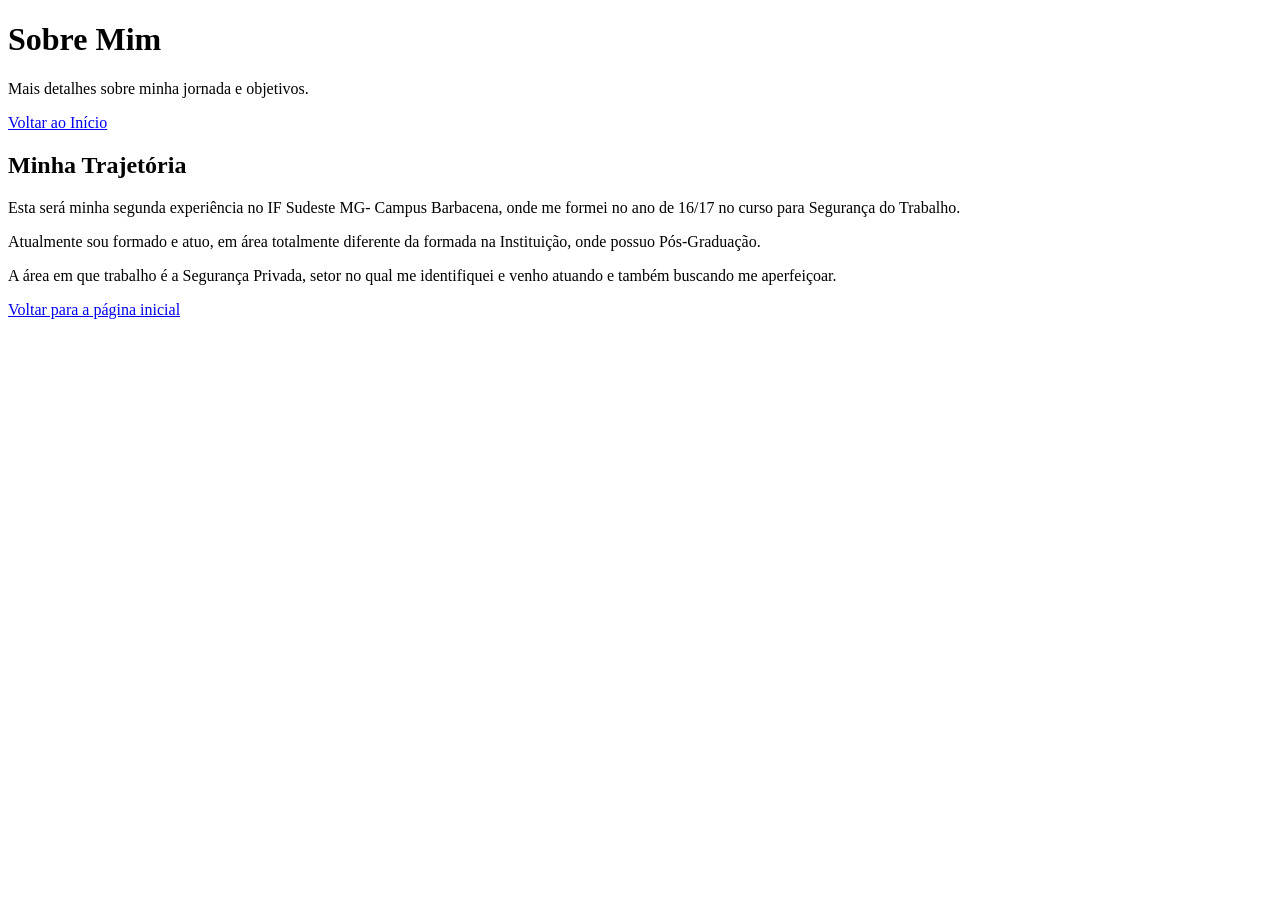
==== sobre.html @ 447c9ad4 "Add files via upload" ====
<!DOCTYPE html>
<html lang="pt-br">
<head>
    <meta charset="UTF-8">
    <meta name="viewport" content="width=device-width, initial-scale=1.0">
    <title>Sobre Mim - Minha Página Pessoal</title>
</head>
<body>

    <header>
        <h1>Sobre Mim</h1>
        <p>Mais detalhes sobre minha jornada e objetivos.</p>
        
        <nav>
            <!-- Link para voltar à página principal -->
            <a href="index.html">Voltar ao Início</a>
        </nav>
    </header>

    <main>
        <section id="detalhes">
            <h2>Minha Trajetória</h2>
            <p>Esta será minha segunda experiência no IF Sudeste MG- Campus Barbacena, onde me formei no ano de 16/17 no curso para Segurança do Trabalho.<p/>
                Atualmente sou formado e atuo, em área totalmente diferente da formada na Instituição, onde possuo Pós-Graduação.<p/>
                A área em que trabalho é a Segurança Privada, setor no qual me identifiquei e venho atuando e também buscando me aperfeiçoar.</p>
        </section>
    </main>

    <footer>
        <a href="index.html">Voltar para a página inicial</a>
    </footer>

</body>
</html>
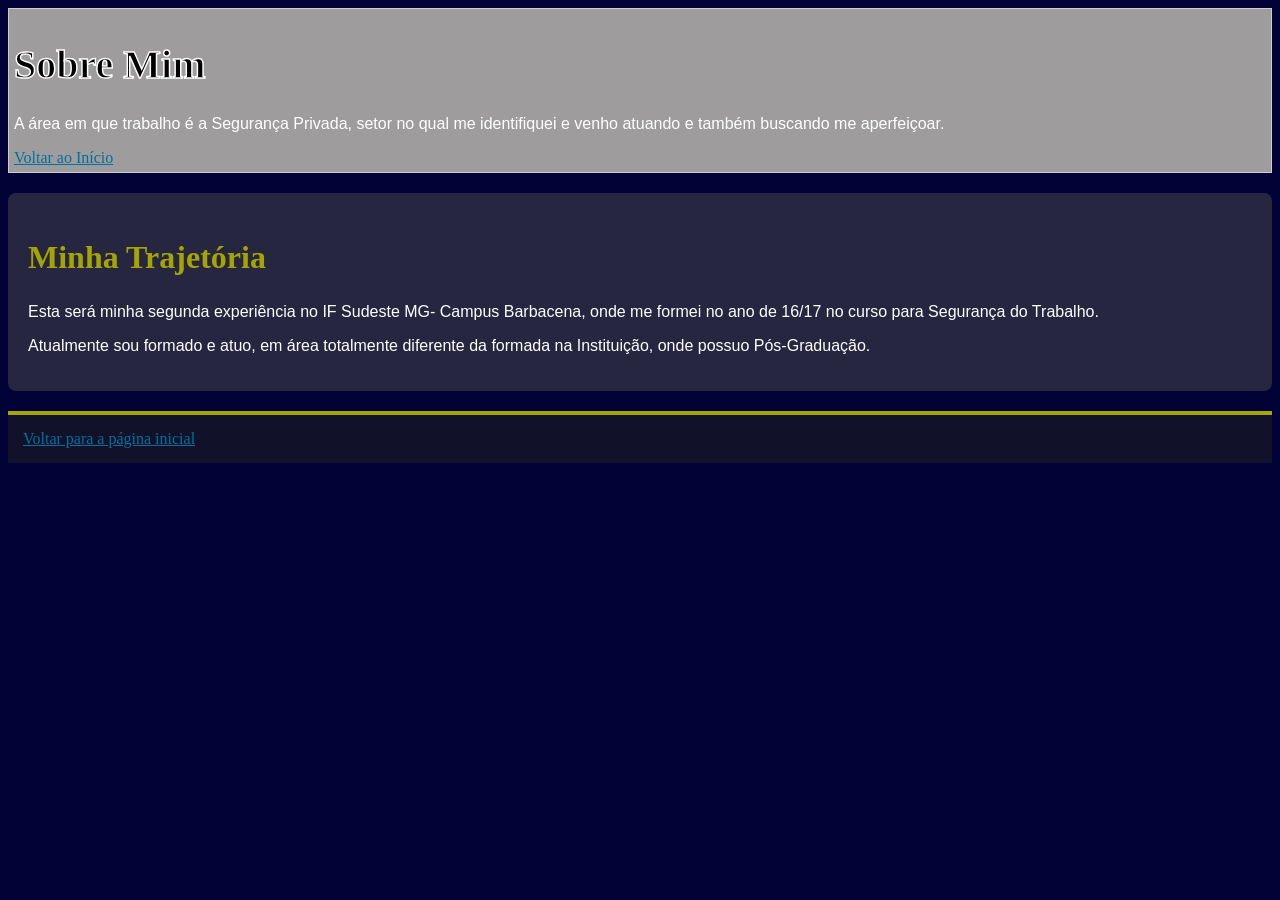
==== commit 7d8f298a: "Add files via upload" ====
--- a/sobre.html
+++ b/sobre.html
@@ -1,6 +1,7 @@
 <!DOCTYPE html>
 <html lang="pt-br">
 <head>
+    <link rel="stylesheet" href="style.css">
     <meta charset="UTF-8">
     <meta name="viewport" content="width=device-width, initial-scale=1.0">
     <title>Sobre Mim - Minha Página Pessoal</title>
@@ -9,7 +10,7 @@
 
     <header>
         <h1>Sobre Mim</h1>
-        <p>Mais detalhes sobre minha jornada e objetivos.</p>
+       <p>A área em que trabalho é a Segurança Privada, setor no qual me identifiquei e venho atuando e também buscando me aperfeiçoar.</p>
         
         <nav>
             <!-- Link para voltar à página principal -->
@@ -20,9 +21,8 @@
     <main>
         <section id="detalhes">
             <h2>Minha Trajetória</h2>
-            <p>Esta será minha segunda experiência no IF Sudeste MG- Campus Barbacena, onde me formei no ano de 16/17 no curso para Segurança do Trabalho.<p/>
-                Atualmente sou formado e atuo, em área totalmente diferente da formada na Instituição, onde possuo Pós-Graduação.<p/>
-                A área em que trabalho é a Segurança Privada, setor no qual me identifiquei e venho atuando e também buscando me aperfeiçoar.</p>
+            <p>Esta será minha segunda experiência no IF Sudeste MG- Campus Barbacena, onde me formei no ano de 16/17 no curso para Segurança do Trabalho.</p>
+            <p>Atualmente sou formado e atuo, em área totalmente diferente da formada na Instituição, onde possuo Pós-Graduação.</p>
         </section>
     </main>
 
--- a/style.css
+++ b/style.css
@@ -0,0 +1,100 @@
+Body {
+    background-color: rgb(2, 2, 54);
+}
+
+header {
+    background-color: #9e9c9c;
+    padding: 5px;
+    border: 1px solid #cccccc;
+}
+
+h1 {
+    color: rgb(0, 0, 0);
+    font-family: Sedgwick Ave Display, cursive;
+    font-size: 40px;
+    font-weight: 900;
+    -webkit-text-stroke: 1.5px white;
+}
+
+p {
+    color: white;
+    font-family: 'Gill Sans', 'Gill Sans MT', Calibri, 'Trebuchet MS', sans-serif;
+}
+
+a {
+    color: rgb(0, 113, 158);
+}
+
+a:hover {
+    color: rgb(165, 165, 2);
+}
+
+h2 {
+    color: rgb(165, 165, 2);
+    font-family: Verdana;
+    font-size: 32px;
+}
+
+main {
+    background-color: #262640;
+    padding: 20px;
+    margin: 20px 0;
+    border-radius: 8px;
+}
+
+img {
+    width: 330px;
+    height: 350px;
+    border: 15px solid white;
+    border-radius: 20px;
+}
+
+ul {
+    color: white;
+    font-family: 'Gill Sans', 'Gill Sans MT', Calibri, 'Trebuchet MS', sans-serif;
+}
+
+form {
+    font-family: 'Gill Sans', 'Gill Sans MT', Calibri, 'Trebuchet MS', sans-serif;
+}
+
+fieldset {
+    color: white;
+}
+
+input, textarea {
+    width: 300px;
+    box-sizing: border-box;
+    display: block;
+    margin-bottom: 12px;
+    padding: 8px;
+}
+
+footer {
+    background-color: #111129;
+    color: white;
+    padding: 15px;
+    text-align: left;
+    border-top: 4px solid rgb(165, 165, 2);
+    margin-top: 20px;
+}
+
+.destaque {
+    color: rgb(165, 165, 20);
+    font-weight: bold;
+}
+
+
+
+
+
+
+
+
+
+
+
+
+
+
+
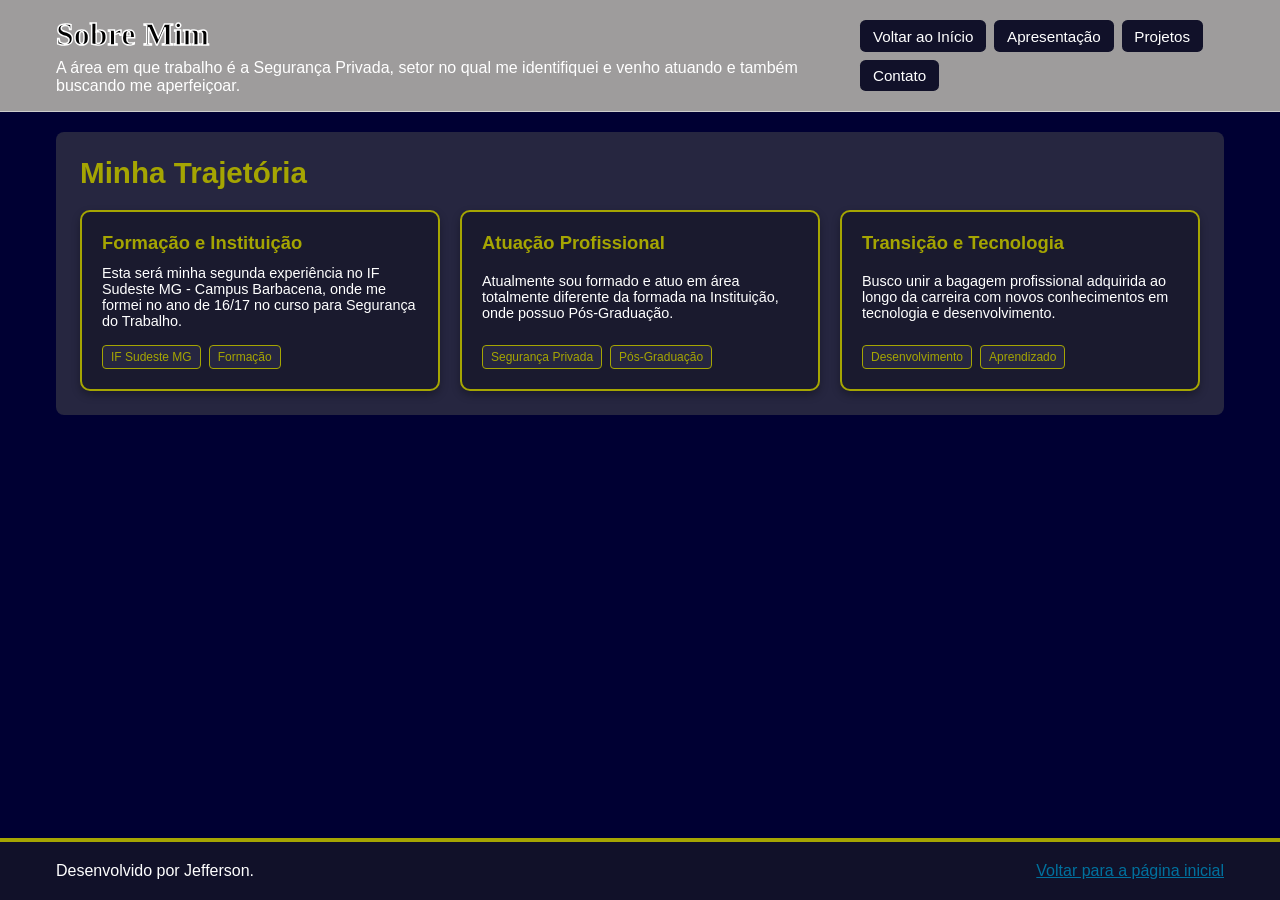
==== commit c6df72c7: "Add files via upload" ====
--- a/sobre.html
+++ b/sobre.html
@@ -8,26 +8,64 @@
 </head>
 <body>
 
-    <header>
-        <h1>Sobre Mim</h1>
-       <p>A área em que trabalho é a Segurança Privada, setor no qual me identifiquei e venho atuando e também buscando me aperfeiçoar.</p>
-        
-        <nav>
-            <!-- Link para voltar à página principal -->
-            <a href="index.html">Voltar ao Início</a>
-        </nav>
+    <header class="topo">
+        <div class="container topo-conteudo">
+            <div class="topo-identidade">
+                <h1>Sobre Mim</h1>
+                <p>A área em que trabalho é a Segurança Privada, setor no qual me identifiquei e venho atuando e também buscando me aperfeiçoar.</p>
+            </div>
+
+            <nav class="menu" aria-label="Navegação da página sobre">
+                <a href="index.html">Voltar ao Início</a>
+                <a href="index.html#apresentacao">Apresentação</a>
+                <a href="index.html#projetos">Projetos</a>
+                <a href="index.html#contato">Contato</a>
+            </nav>
+        </div>
     </header>
 
-    <main>
-        <section id="detalhes">
+    <main class="container conteudo-principal">
+        <section id="detalhes" class="secao">
             <h2>Minha Trajetória</h2>
-            <p>Esta será minha segunda experiência no IF Sudeste MG- Campus Barbacena, onde me formei no ano de 16/17 no curso para Segurança do Trabalho.</p>
-            <p>Atualmente sou formado e atuo, em área totalmente diferente da formada na Instituição, onde possuo Pós-Graduação.</p>
+
+            <div class="container-cards">
+                <article class="card">
+                    <h3>Formação e Instituição</h3>
+                    <p>Esta será minha segunda experiência no IF Sudeste MG - Campus Barbacena, onde me formei no ano de 16/17 no curso para Segurança do Trabalho.</p>
+                    <div class="tags">
+                        <span class="tag">IF Sudeste MG</span>
+                        <span class="tag">Formação</span>
+                    </div>
+                </article>
+
+                <article class="card">
+                    <h3>Atuação Profissional</h3>
+                    <p>Atualmente sou formado e atuo em área totalmente diferente da formada na Instituição, onde possuo Pós-Graduação.</p>
+                    <div class="tags">
+                        <span class="tag">Segurança Privada</span>
+                        <span class="tag">Pós-Graduação</span>
+                    </div>
+                </article>
+
+                <article class="card">
+                    <h3>Transição e Tecnologia</h3>
+                    <p>Busco unir a bagagem profissional adquirida ao longo da carreira com novos conhecimentos em tecnologia e desenvolvimento.</p>
+                    <div class="tags">
+                        <span class="tag">Desenvolvimento</span>
+                        <span class="tag">Aprendizado</span>
+                    </div>
+                </article>
+            </div>
         </section>
     </main>
 
-    <footer>
-        <a href="index.html">Voltar para a página inicial</a>
+    <footer class="rodape">
+        <div class="container rodape-conteudo">
+            <div class="rodape-creditos">
+                <p>Desenvolvido por Jefferson.</p>
+                <a href="index.html">Voltar para a página inicial</a>
+            </div>
+        </div>
     </footer>
 
 </body>
--- a/style.css
+++ b/style.css
@@ -1,24 +1,125 @@
-Body {
-    background-color: rgb(2, 2, 54);
-}
-
-header {
+/* ==========================================
+   1. PREPARAÇÃO E UNIDADES RELATIVAS
+   ========================================== */
+*,
+*::before,
+*::after {
+    box-sizing: border-box;
+}
+
+html {
+    font-size: 16px;
+    scroll-behavior: smooth;
+}
+
+body {
+    background-color: #000033;
+    display: grid;
+    min-height: 100vh;
+    grid-template-areas:
+        "header"
+        "main"
+        "footer";
+    grid-template-rows: auto 1fr auto;
+    margin: 0;
+    padding: 0;
+    overflow-x: hidden;
+    font-family: 'Gill Sans', 'Gill Sans MT', Calibri, 'Trebuchet MS', sans-serif;
+    color: #ffffff;
+}
+
+img {
+    max-width: 100%;
+    height: auto;
+    display: block;
+    border: 0.75rem solid #ffffff;
+    border-radius: 1.25rem;
+}
+
+.container {
+    width: 100%;
+    max-width: 75rem; /* 1200px */
+    margin: 0 auto;
+    padding: 0 1rem;
+}
+
+/* ==========================================
+   2. ESTILO BASE (MOBILE-FIRST: < 768px)
+   ========================================== */
+.topo {
+    grid-area: header;
     background-color: #9e9c9c;
-    padding: 5px;
-    border: 1px solid #cccccc;
-}
-
-h1 {
-    color: rgb(0, 0, 0);
-    font-family: Sedgwick Ave Display, cursive;
-    font-size: 40px;
+    padding: 1rem 0;
+    border-bottom: 1px solid #cccccc;
+}
+
+.topo-conteudo {
+    display: flex;
+    flex-direction: column;
+    gap: 1rem;
+}
+
+.topo-identidade h1 {
+    margin: 0 0 0.4rem;
+    color: #000000;
+    font-family: 'Sedgwick Ave Display', cursive;
+    font-size: 1.75rem;
     font-weight: 900;
-    -webkit-text-stroke: 1.5px white;
+    -webkit-text-stroke: 1.5px #ffffff;
+}
+
+.topo-identidade p {
+    margin: 0;
+    color: #ffffff;
+    font-size: 1rem;
+}
+
+.menu {
+    display: flex;
+    flex-wrap: wrap;
+    gap: 0.5rem;
+}
+
+.menu a {
+    color: #ffffff;
+    background-color: #111129;
+    text-decoration: none;
+    padding: 0.45rem 0.8rem;
+    border-radius: 0.35rem;
+    font-size: 0.95rem;
+    transition: color 0.3s ease, background-color 0.3s ease;
+}
+
+.menu a:hover {
+    color: rgb(165, 165, 2);
+    background-color: #262640;
+}
+
+.conteudo-principal {
+    grid-area: main;
+    padding-top: 1.25rem;
+    padding-bottom: 1.25rem;
+}
+
+.secao {
+    background-color: #262640;
+    padding: 1.25rem;
+    margin-bottom: 1.25rem;
+    border-radius: 0.5rem;
+}
+
+.secao h2 {
+    margin-top: 0;
+    margin-bottom: 0.85rem;
+    color: rgb(165, 165, 2);
+    font-family: Verdana, sans-serif;
+    font-size: 1.5rem;
 }
 
 p {
-    color: white;
-    font-family: 'Gill Sans', 'Gill Sans MT', Calibri, 'Trebuchet MS', sans-serif;
+    color: #ffffff;
+    margin-top: 0;
+    margin-bottom: 0.85rem;
 }
 
 a {
@@ -27,56 +128,6 @@
 
 a:hover {
     color: rgb(165, 165, 2);
-}
-
-h2 {
-    color: rgb(165, 165, 2);
-    font-family: Verdana;
-    font-size: 32px;
-}
-
-main {
-    background-color: #262640;
-    padding: 20px;
-    margin: 20px 0;
-    border-radius: 8px;
-}
-
-img {
-    width: 330px;
-    height: 350px;
-    border: 15px solid white;
-    border-radius: 20px;
-}
-
-ul {
-    color: white;
-    font-family: 'Gill Sans', 'Gill Sans MT', Calibri, 'Trebuchet MS', sans-serif;
-}
-
-form {
-    font-family: 'Gill Sans', 'Gill Sans MT', Calibri, 'Trebuchet MS', sans-serif;
-}
-
-fieldset {
-    color: white;
-}
-
-input, textarea {
-    width: 300px;
-    box-sizing: border-box;
-    display: block;
-    margin-bottom: 12px;
-    padding: 8px;
-}
-
-footer {
-    background-color: #111129;
-    color: white;
-    padding: 15px;
-    text-align: left;
-    border-top: 4px solid rgb(165, 165, 2);
-    margin-top: 20px;
 }
 
 .destaque {
@@ -84,17 +135,213 @@
     font-weight: bold;
 }
 
-
-
-
-
-
-
-
-
-
-
-
-
-
-
+.apresentacao-box {
+    display: flex;
+    flex-direction: column;
+    gap: 1.25rem;
+}
+
+.apresentacao-foto {
+    display: flex;
+    justify-content: center;
+    width: 100%;
+}
+
+.apresentacao-foto img {
+    width: 100%;
+    max-width: 18rem;
+}
+
+ul {
+    color: #ffffff;
+    margin: 0;
+    padding-left: 1.25rem;
+}
+
+ul li {
+    margin-bottom: 0.4rem;
+}
+
+/* Cartões: 1 por linha em telas menores que 768px */
+.container-cards {
+    display: grid;
+    grid-template-columns: 1fr;
+    gap: 1.25rem;
+    margin-top: 1.25rem;
+}
+
+.card {
+    background-color: #1a1a2e;
+    border: 2px solid rgb(165, 165, 2);
+    border-radius: 0.625rem;
+    padding: 1.25rem;
+    box-shadow: 0 0.25rem 0.5rem rgba(0, 0, 0, 0.3);
+    transition: transform 0.3s ease;
+    display: flex;
+    flex-direction: column;
+    justify-content: space-between;
+}
+
+.card:hover {
+    transform: translateY(-0.3rem);
+}
+
+.card h3 {
+    color: rgb(165, 165, 2);
+    font-family: Verdana, sans-serif;
+    font-size: 1.15rem;
+    margin-top: 0;
+    margin-bottom: 0.65rem;
+}
+
+.card p {
+    color: #ffffff;
+    font-size: 0.9rem;
+    margin-bottom: 0;
+}
+
+.tags {
+    display: flex;
+    gap: 0.5rem;
+    margin-top: 1rem;
+    flex-wrap: wrap;
+}
+
+.tag {
+    background-color: #262640;
+    color: rgb(165, 165, 2);
+    font-size: 0.75rem;
+    padding: 0.25rem 0.5rem;
+    border-radius: 0.25rem;
+    border: 1px solid rgb(165, 165, 2);
+    font-family: Verdana, sans-serif;
+}
+
+/* Rodapé e formulário */
+.rodape {
+    grid-area: footer;
+    background-color: #111129;
+    color: #ffffff;
+    padding: 1.25rem 0;
+    border-top: 4px solid rgb(165, 165, 2);
+}
+
+.rodape-conteudo {
+    display: flex;
+    flex-direction: column;
+    gap: 1.5rem;
+}
+
+fieldset {
+    color: #ffffff;
+    border-radius: 0.5rem;
+    padding: 1rem;
+}
+
+.campo-form {
+    margin-bottom: 0.75rem;
+}
+
+.campo-form label {
+    display: block;
+    margin-bottom: 0.25rem;
+}
+
+input,
+textarea {
+    width: 100%;
+    max-width: 100%;
+    display: block;
+    padding: 0.5rem;
+    border-radius: 0.25rem;
+    border: 1px solid #cccccc;
+    font-family: inherit;
+    font-size: 1rem;
+}
+
+.botoes-form {
+    display: flex;
+    flex-wrap: wrap;
+    gap: 0.75rem;
+    margin-top: 0.5rem;
+}
+
+button {
+    padding: 0.5rem 1rem;
+    border-radius: 0.25rem;
+    border: none;
+    cursor: pointer;
+    font-weight: bold;
+}
+
+.rodape-creditos {
+    display: flex;
+    flex-direction: column;
+    gap: 0.5rem;
+}
+
+.rodape-creditos p {
+    margin: 0;
+}
+
+/* ==========================================
+   3. MEDIA QUERIES (MOBILE-FIRST)
+   ========================================== */
+
+/* 768px a 1023px -> 2 cartões por linha */
+@media (min-width: 768px) {
+    .secao {
+        padding: 1.5rem;
+    }
+
+    .secao h2 {
+        font-size: 1.85rem;
+    }
+
+    .apresentacao-box {
+        flex-direction: row;
+        align-items: flex-start;
+        gap: 2rem;
+    }
+
+    .apresentacao-texto {
+        flex: 1;
+    }
+
+    .apresentacao-foto {
+        flex: 0 0 16rem;
+        justify-content: flex-end;
+    }
+
+    input,
+    textarea {
+        max-width: 24rem;
+    }
+
+    .container-cards {
+        grid-template-columns: repeat(2, 1fr);
+    }
+
+    .rodape-creditos {
+        flex-direction: row;
+        justify-content: space-between;
+        align-items: center;
+    }
+}
+
+/* >= 1024px -> 3 ou mais cartões por linha */
+@media (min-width: 1024px) {
+    .topo-conteudo {
+        flex-direction: row;
+        justify-content: space-between;
+        align-items: center;
+    }
+
+    .topo-identidade h1 {
+        font-size: 2rem;
+    }
+
+    .container-cards {
+        grid-template-columns: repeat(3, 1fr);
+    }
+}
